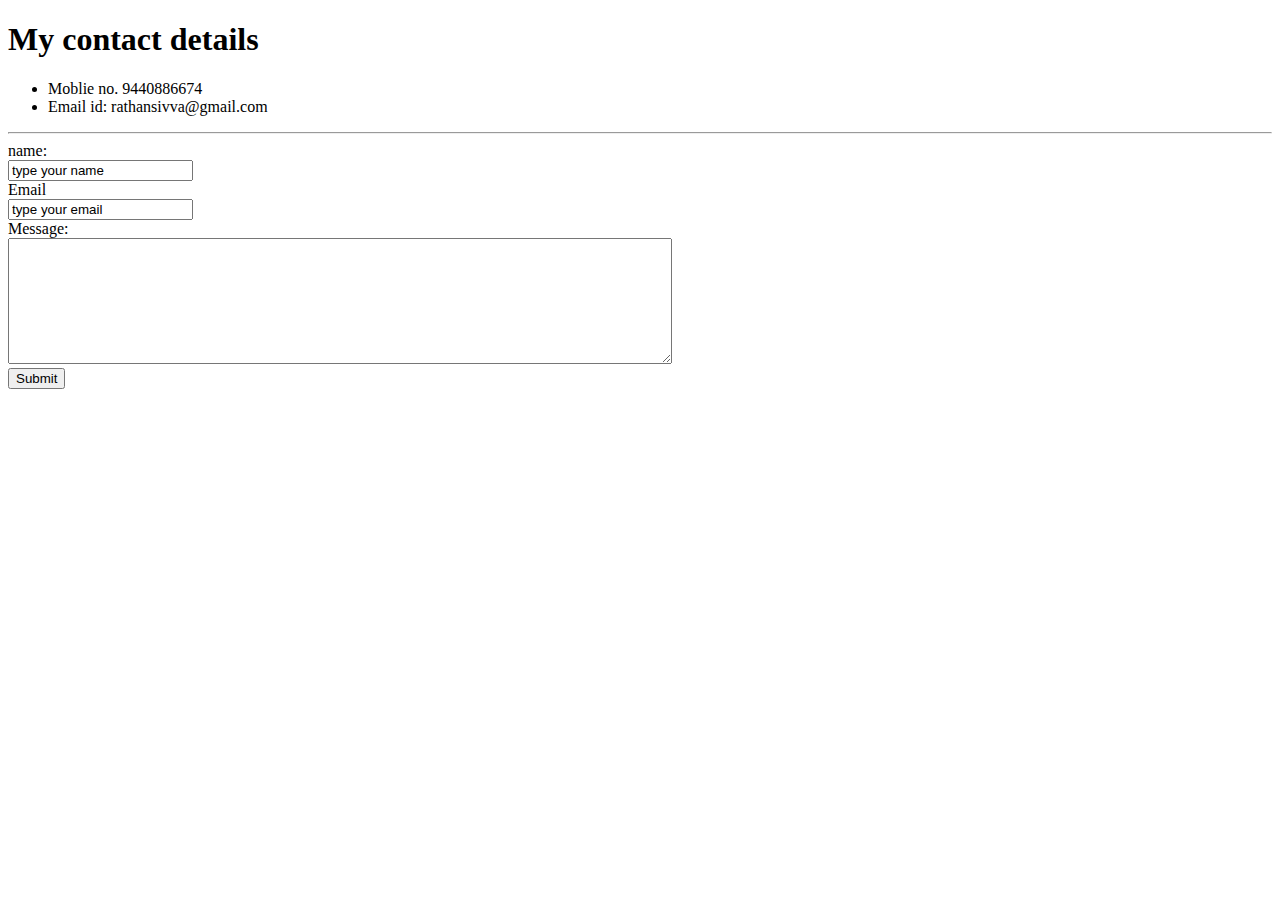
==== Contact me.html @ 707c0d49 "add files of personal site" ====
<!DOCTYPE html>
<html lang="en" dir="ltr">
  <head>
    <meta charset="utf-8">
    <title>My Contact details</title>
  </head>
  <body>
    <h1>My contact details </h1>
    <ul>
      <li>Moblie no. 9440886674</li>
      <li>Email id: rathansivva@gmail.com</li>
    </ul>
    <hr>
    <form  action="mailto:sairathan37@gmail.com" method="post" enctype="text/plain">
      <label>name:</label><br>
      <input type="text" name="yourname" value="type your name"><br>
      <label>Email</label><br>
      <input type="email" name="your email" value="type your email"><br>
      <label>Message:</label><br>
      <textarea name="message" rows="8" cols="80"></textarea><br>
      <input type="submit" name="" >

    </form>
  </body>
</html>
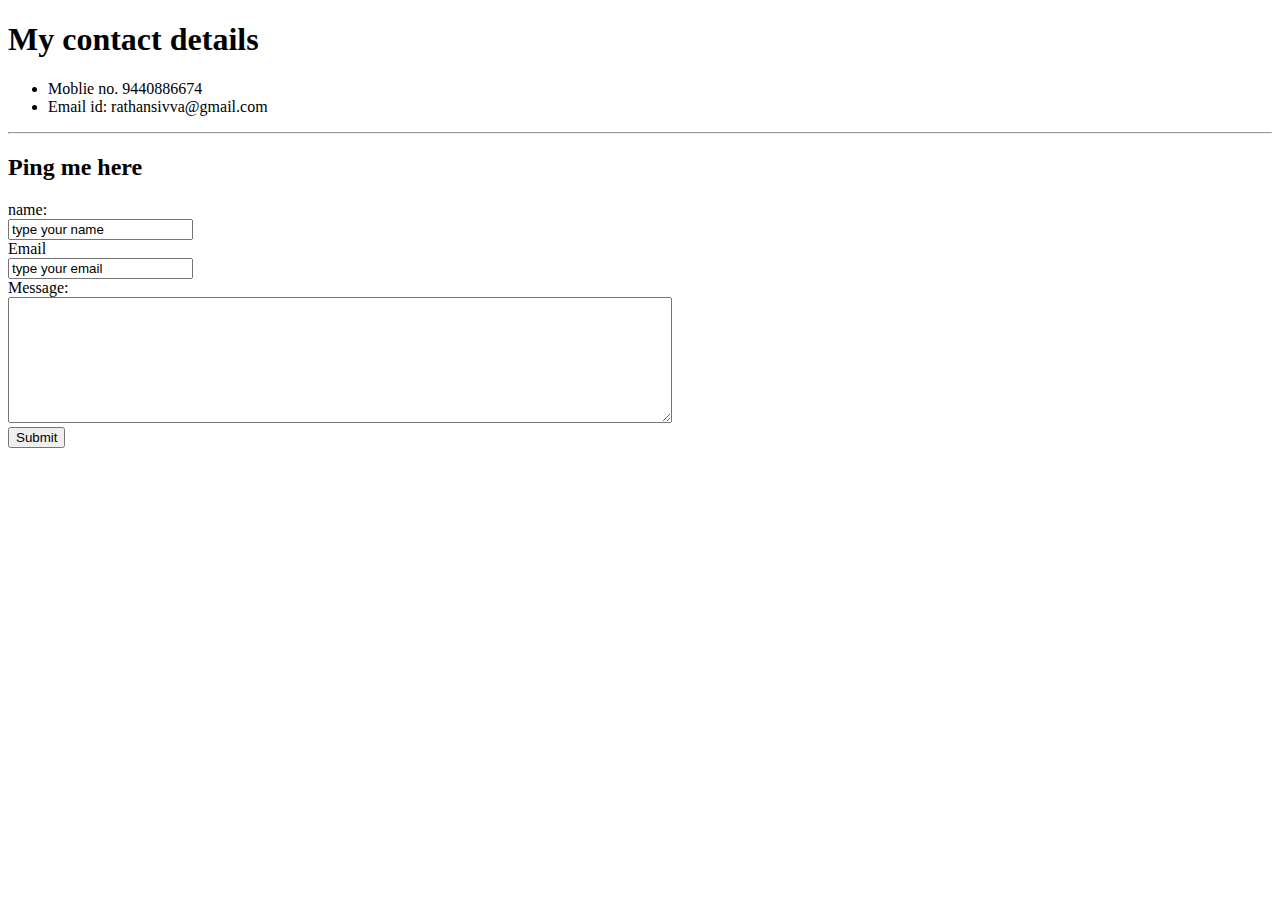
==== commit 556827c2: "Add files via upload" ====
--- a/Contact me.html
+++ b/Contact me.html
@@ -3,6 +3,7 @@
   <head>
     <meta charset="utf-8">
     <title>My Contact details</title>
+    <link rel="stylesheet" href="css/styles.css">
   </head>
   <body>
     <h1>My contact details </h1>
@@ -10,7 +11,8 @@
       <li>Moblie no. 9440886674</li>
       <li>Email id: rathansivva@gmail.com</li>
     </ul>
-    <hr>
+      <hr>
+    <h2>Ping me here</h2>
     <form  action="mailto:sairathan37@gmail.com" method="post" enctype="text/plain">
       <label>name:</label><br>
       <input type="text" name="yourname" value="type your name"><br>
@@ -21,5 +23,6 @@
       <input type="submit" name="" >
 
     </form>
+    
   </body>
 </html>
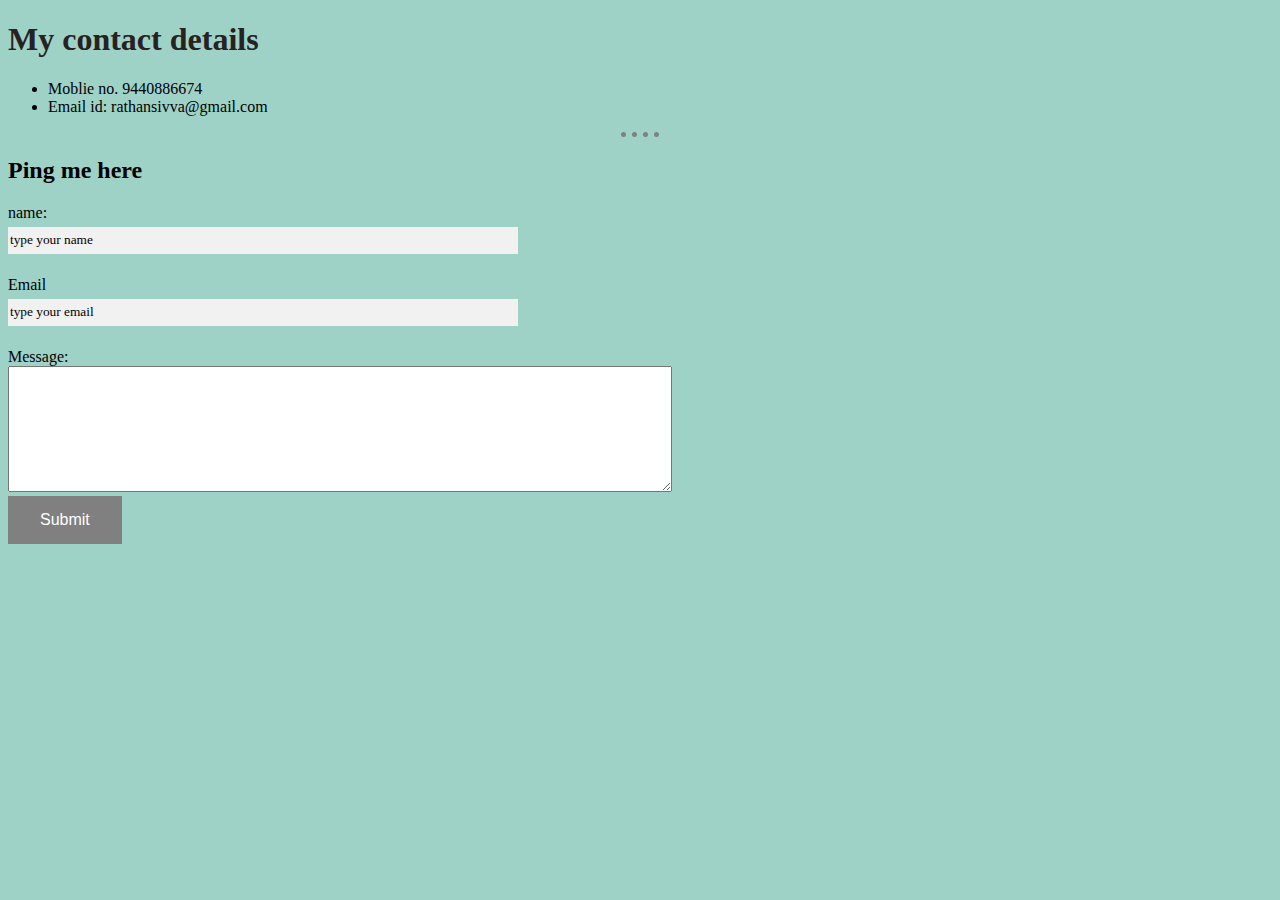
==== commit ed6531f3: "Update Contact me.html" ====
--- a/Contact me.html
+++ b/Contact me.html
@@ -3,7 +3,7 @@
   <head>
     <meta charset="utf-8">
     <title>My Contact details</title>
-    <link rel="stylesheet" href="css/styles.css">
+    <link rel="stylesheet" href="styles.css">
   </head>
   <body>
     <h1>My contact details </h1>
--- a/styles.css
+++ b/styles.css
@@ -0,0 +1,97 @@
+body{
+  background-color:#9ED2C6;
+  font-family: Georgia, serif;
+
+}
+hr{
+  border-style: none;
+  border-color: grey;
+  border-top-style: dotted;
+  border-width: 5px;
+   width: 3%;
+}
+h1{
+  color: #272121;
+}
+h3{
+  color: #313131;
+}
+.tab tr:hover {background-color: grey;}
+.tab table {
+  border-collapse: collapse;
+}
+input[type=submit]{
+
+  background-color: grey;
+  border: none;
+  color: white;
+  padding: 15px 32px;
+  text-align: center;
+  text-decoration: none;
+  display: inline-block;
+  font-size: 16px;
+}
+
+input[type=email], input[type=text] {
+  width: 40%;
+  margin: 5px 0 22px 0;
+  border: none;
+  background: #f1f1f1;
+  height: 25px;
+  font-family: inherit;
+}
+
+input[type=email]:focus, input[type=text]:focus {
+  background-color: #ddd;
+  outline: none;
+}
+.dropbtn {
+  background-color:#2B4865;
+  color: white;
+  padding: 16px;
+  font-size: 16px;
+  border: none;
+  cursor: pointer;
+  width: 100%;
+  text-align: left;
+}
+
+
+.dropdown {
+  position: relative;
+  display: inline-block;
+  width: 100%;
+}
+
+
+.dropdown-content {
+  display: none;
+  position: absolute;
+  background-color: #f9f9f9;
+  min-width: 160px;
+  box-shadow:  8px 16px  rgba(0,0,0,0.2);
+  z-index: 1;
+}
+
+
+.dropdown-content a {
+  color: black;
+  padding: 12px 16px;
+  text-decoration: none;
+  display: block;
+}
+
+
+.dropdown-content a:hover {background-color: #f1f1f1}
+
+.dropdown:hover .dropdown-content {
+  display: block;
+}
+.dropdown:hover .dropbtn {
+  background-color: grey;
+}
+footer{
+  background-color: #2B4865;
+  color: black;
+  text-align: center;
+}
